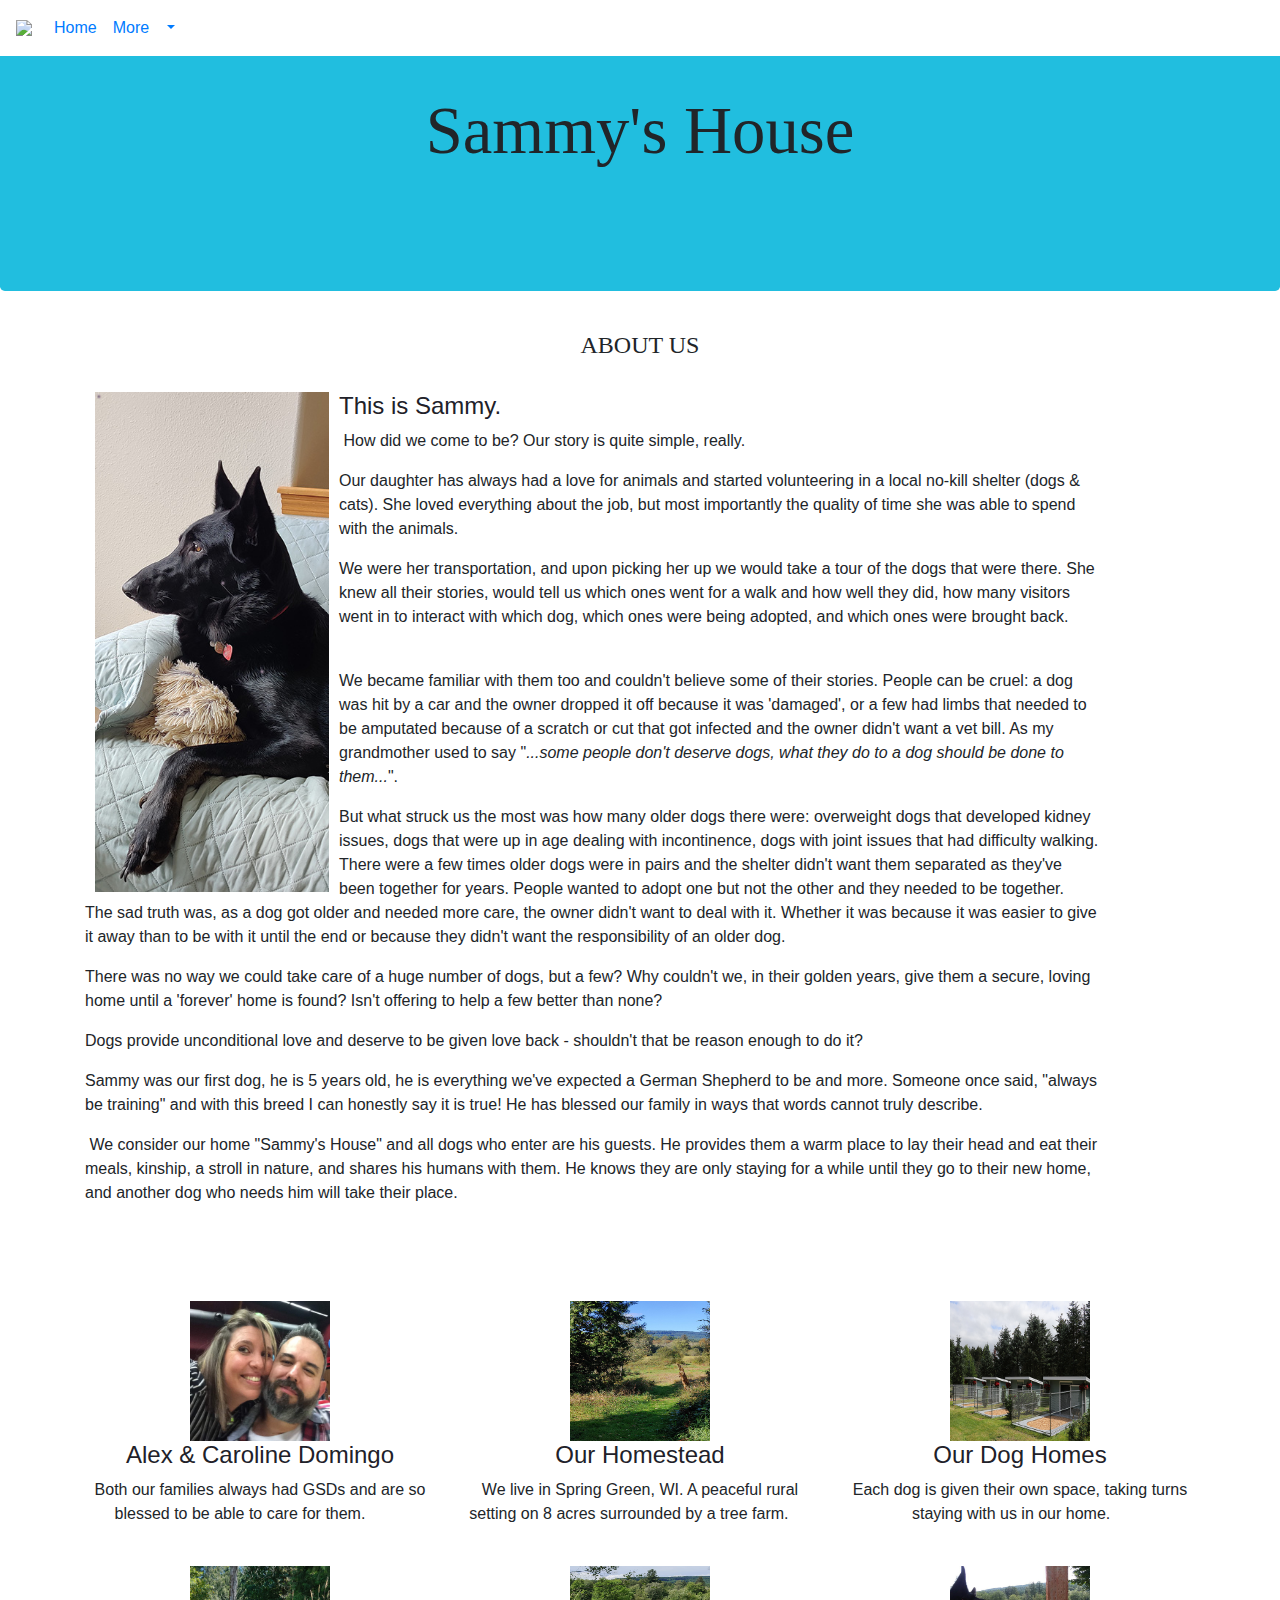
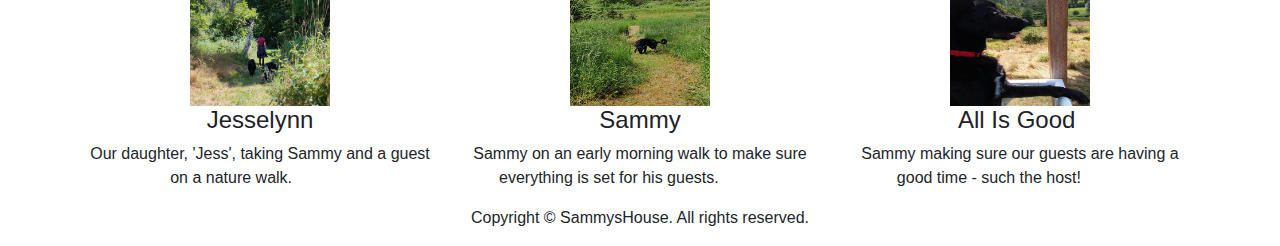
==== about.html @ f47571f6 "init upload [+]" ====
<!DOCTYPE html>
<html lang="en">
  <head>
    <meta charset="utf-8">
    <meta http-equiv="X-UA-Compatible" content="IE=edge">
    <meta name="viewport" content="width=device-width, initial-scale=1">
    <title>Bootstrap Agency Page Template</title>
    <!-- Bootstrap -->
    <link href="css/bootstrap-4.4.2.css" rel="stylesheet">
    <link href="css/style.css" rel="stylesheet" type="text/css">
  <!--The following script tag downloads a font from the Adobe Edge Web Fonts server for use within the web page. We recommend that you do not modify it.--><script>var __adobewebfontsappname__="dreamweaver"</script><script src="http://use.edgefonts.net/aclonica:n4:default.js" type="text/javascript"></script>
	<script src="https://ajax.googleapis.com/ajax/libs/jquery/3.5.1/jquery.min.js"></script>	  
  </head>
  <body>
    <nav class="navbar navbar-expand-lg navbar-fixed-top" style="background: #FFFFFF;  z-index: 9999">
      <img src="images/sammy3
				.jpg" style="width:30px"></img>
      <button class="navbar-toggler" type="button" data-toggle="collapse" data-target="#navbarSupportedContent" aria-controls="navbarSupportedContent" aria-expanded="false" aria-label="Toggle navigation"> <span class="navbar-toggler-icon"></span> </button>
      <div class="collapse navbar-collapse" id="navbarSupportedContent">
        <ul class="navbar-nav mr-auto">
          <li class="nav-item active"> <a class="nav-link" href="index.html">Home <span class="sr-only">(current)</span></a> </li>
          <li class="nav-item dropdown">
            <a class="nav-link dropdown-toggle" href="#" id="navbarDropdown" role="button" data-toggle="dropdown" aria-haspopup="true" aria-expanded="false"> More&nbsp;&nbsp; </a>
            <div class="dropdown-menu" aria-labelledby="navbarDropdown">
              <a class="dropdown-item" href="dogs.html">Dogs</a> <a class="dropdown-item" href="updates.html">Updates</a> <a class="dropdown-item" href="faq.html">FAQ</a><a class="dropdown-item" href="resources.html">Resources</a>
              <a class="dropdown-item" href="about.html">About Us</a> 
            </div>
          </li>
        </ul>
        <form class="form-inline my-2 my-lg-0">
        </form>
      </div>
    </nav>
    <header>
      <div class="jumbotron class=">
        <div class="container" background="color ">
          <div class="row">
            <div class="col-12">
<h1 class="text-center">&nbsp;</h1>
<h1 class="text-center" style="font-family: aclonica; font-style: normal; font-weight: 400; font-size: 50pt;">Sammy's House</h1>
<p class="text-center" style="font-family: Constantia, 'Lucida Bright', 'DejaVu Serif', Georgia, 'serif'; font-style: normal; font-weight: 400; font-size: 16pt;">&nbsp;</p>
</div>
          </div>
        </div>
      </div>
    </header>
    <section>
      <div class="container">
        <div class="row">
          <div class="col-lg-12 mb-4 mt-2 text-center">
            <h2>ABOUT US</h2>
          </div>
        </div>
      </div>
      <div class="container ">
        <div class="row">
          <div class="col-lg-4 col-md-6 col-sm-12 text-left col-xl-11"><a href="images/Sammy2.jpg"><a href="images/Sammy2.jpg"><img src="images/Sammy2.jpg" align="left" hspace="10" class="square img-fluid" style="width: 234px; height: 500px; data-holder-rendered="true"></a>
            <h3>This is Sammy.&nbsp;</h3>
            <p>&nbsp;How did we come to be? Our story is quite simple, really.</p>
<p>Our daughter has always had a love for animals and started volunteering in a local no-kill shelter (dogs &amp; cats). She loved everything about the job, but most importantly the quality of time she was able to spend with the animals.</p>
<p>We were her transportation, and upon picking her up we would take a tour&nbsp;of the dogs that were there. She knew all their stories, would tell us which ones went for a walk and how well they did, how many visitors went in to interact with which dog, which ones were being adopted, and which ones were brought back.&nbsp; &nbsp; &nbsp; &nbsp; &nbsp; &nbsp; &nbsp; </p>
            <p> We became familiar with them too and couldn't believe some of their stories. People can be cruel: a dog was hit by a car and the owner dropped it off because it was 'damaged', or a few had limbs that needed to&nbsp; be amputated because of a scratch or cut that got infected and the owner didn't want a vet bill. As my grandmother used to say "<em>...some people don't deserve dogs, what they do to a dog should be done to them...</em>".</p>
            <p>But what struck us the most was how many older dogs there were:&nbsp;overweight dogs that developed kidney issues, dogs that were up in age dealing with incontinence,  dogs with joint issues that had difficulty walking. There were a few times older dogs were in pairs and the shelter didn't want them separated as they've been together for years.              People wanted to adopt one but not the other and they needed to be together.&nbsp; The sad truth was, as a dog got older and needed more care, the owner didn't want to deal with it. Whether it was because it was easier to give it away than to be with it until the end or because they didn't want the responsibility of an older dog.&nbsp; &nbsp;&nbsp; </p>
            <p> There was no way we could take care of a huge number of dogs, but a few? Why couldn't we, in their golden years, give them a secure, loving home until a 'forever' home is found? Isn't offering to help a few better than none?&nbsp;</p>
            <p>Dogs provide unconditional love and deserve to be given love back - shouldn't that be reason enough to do it?&nbsp; &nbsp;&nbsp;</p>
            <p>Sammy was our first dog, he is 5 years old, he is everything we've expected a German Shepherd to be and more. Someone once said, "always be training" and with this breed I can honestly say it is true! He has blessed our family in ways that words cannot truly describe. </p>
            <p>&nbsp;We consider our home "Sammy's House" and all dogs who enter are his guests. He provides them a warm place to lay their head and eat their meals, kinship, a stroll in nature, and shares his humans with them. He knows  they are only staying for a while until they go to their new home, and another dog who needs him will take their place.&nbsp; &nbsp;</p>
<p>&nbsp;</p>
<p>&nbsp;</p>
          </div>
          <div class="col-lg-4 col-md-6 col-sm-12 text-center"> <a href="images/caro.jpg"><img class="square" alt="140x140" style="width: 140px; height: 140px;" src="images/caro.jpg" data-holder-rendered="true"></a>
            <h3>Alex &amp; Caroline Domingo</h3>
            <p>Both our families always had GSDs and are so blessed to be able to care for them.&nbsp; &nbsp; &nbsp; &nbsp; &nbsp;</p>
          </div>
          <div class="col-lg-4 col-md-6 col-sm-12 text-center"> <a href="images/Trail.jpg"><img class="square" alt="140x140" style="width: 140px; height: 140px;" src="images/Trail.jpg" data-holder-rendered="true"></a>
            <h3>Our Homestead</h3>
            <p>We live in Spring Green, WI. A peaceful rural setting on 8 acres surrounded by a tree farm.&nbsp; &nbsp; &nbsp; &nbsp; &nbsp; &nbsp; &nbsp; &nbsp; &nbsp; &nbsp; &nbsp; &nbsp; &nbsp; &nbsp;</p>
          </div>
          <div class="col-lg-4 col-md-6 col-sm-12 text-center"> <a href="images/doghomes.jpg"><img class="square" alt="140x140" style="width: 140px; height: 140px;" src="images/doghomes.jpg" data-holder-rendered="true"></a>
            <h3>Our Dog Homes</h3>
            <p>Each dog is given their own space, taking turns staying with us in our home.&nbsp; &nbsp;&nbsp;</p>
          </div>
          <div class="col-lg-4 col-md-6 col-sm-12 text-center"> <a href="images/jess3.jpg"><img class="square" alt="140x140" style="width: 140px; height: 140px;" src="images/jess3.jpg" data-holder-rendered="true"></a>
            <h3>Jesselynn</h3>
            <p>Our daughter, 'Jess', taking Sammy and a guest on a nature walk.&nbsp; &nbsp; &nbsp; &nbsp; &nbsp; &nbsp; &nbsp;</p>
          </div>
          <div class="col-lg-4 col-md-6 col-sm-12 text-center"> <a href="images/path .jpg"><img class="square" alt="140x140" style="width: 140px; height: 140px;" src="images/path .jpg" data-holder-rendered="true"></a>
            <h3>Sammy</h3>
            <p>Sammy on an early morning walk to make sure everything is set for his guests.&nbsp; &nbsp; &nbsp; &nbsp; &nbsp; &nbsp; &nbsp;&nbsp;</p>
          </div>
          <div class="col-lg-4 col-md-6 col-sm-12 text-center"> <a href="images/lookout.jpeg"><img class="square" alt="140x140" style="width: 140px; height: 140px;" src="images/lookout.jpeg" data-holder-rendered="true"></a>
            <h3>All Is Good&nbsp;</h3>
            <p>Sammy making sure our guests are having a good time - such the host!&nbsp; &nbsp; &nbsp; &nbsp; &nbsp; &nbsp; &nbsp;&nbsp;</p>
          </div>
        </div>
</div>
</section>
    <div class="container">
		<a id="mid"></a>    </div>
    <footer class="text-center">
      <div class="container">
        <div class="row">
          <div class="col-12">
            <p>Copyright © SammysHouse. All rights reserved.</p>
          </div>
        </div>
      </div>
    </footer>
    <!-- jQuery (necessary for Bootstrap's JavaScript plugins) --> 
    <script src="js/jquery-3.4.1.min.js"></script> 
    <!-- Include all compiled plugins (below), or include individual files as needed --> 
    <script src="js/popper.min.js"></script> 
    <script src="js/bootstrap-4.4.1.js"></script>
  </body>
</html>
---- css/style.css ----
@charset "utf-8";

.dropdown:hover .dropdown-menu {
    display: block;
    margin-top: 0; // remove the gap so it doesn't close
 }

.jumbotron .container .row .col-12 .text-center {
}

.text-italic {
}
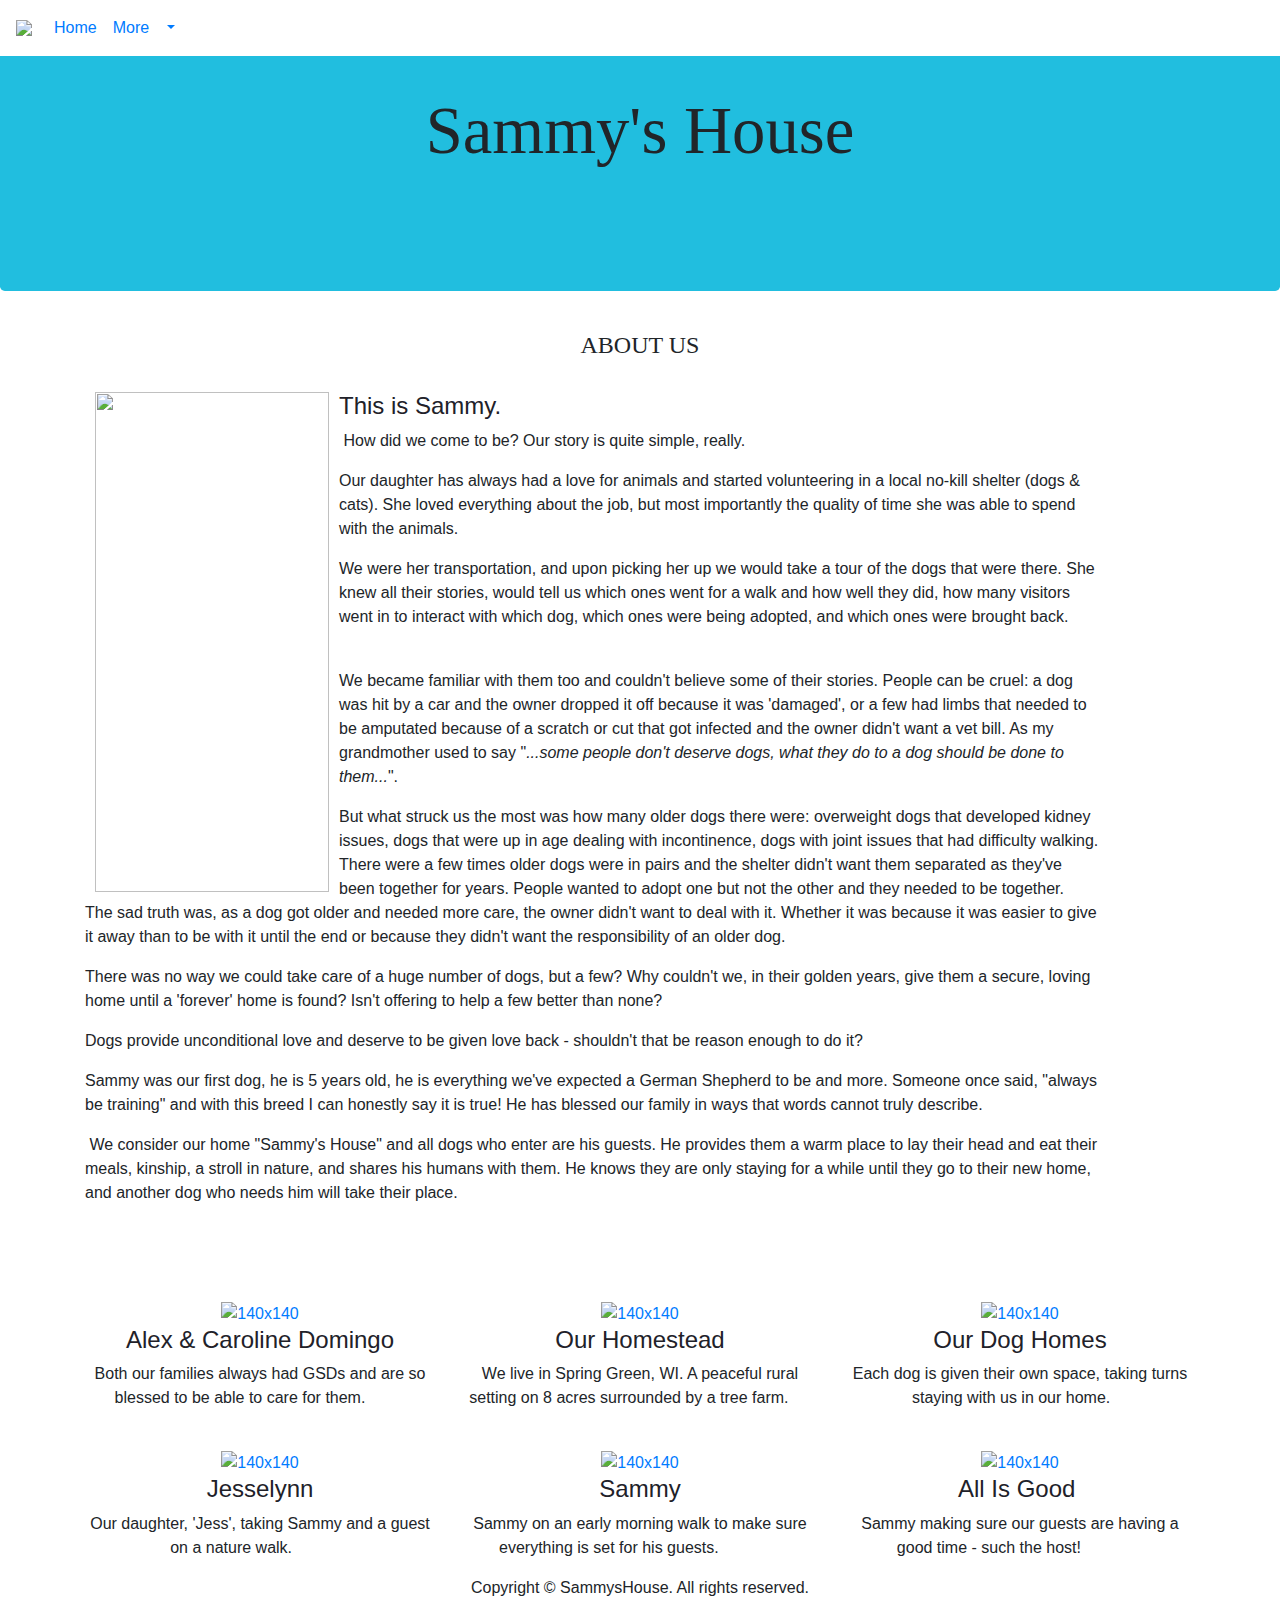
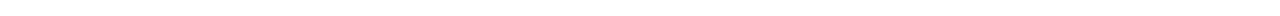
==== commit c2d1d08c: "fixed thumbnail Sammy (+)" ====
--- a/about.html
+++ b/about.html
@@ -13,8 +13,7 @@
   </head>
   <body>
     <nav class="navbar navbar-expand-lg navbar-fixed-top" style="background: #FFFFFF;  z-index: 9999">
-      <img src="images/sammy3
-				.jpg" style="width:30px"></img>
+      <img src="images/Sammy3.jpg" style="width:30px"></img>
       <button class="navbar-toggler" type="button" data-toggle="collapse" data-target="#navbarSupportedContent" aria-controls="navbarSupportedContent" aria-expanded="false" aria-label="Toggle navigation"> <span class="navbar-toggler-icon"></span> </button>
       <div class="collapse navbar-collapse" id="navbarSupportedContent">
         <ul class="navbar-nav mr-auto">
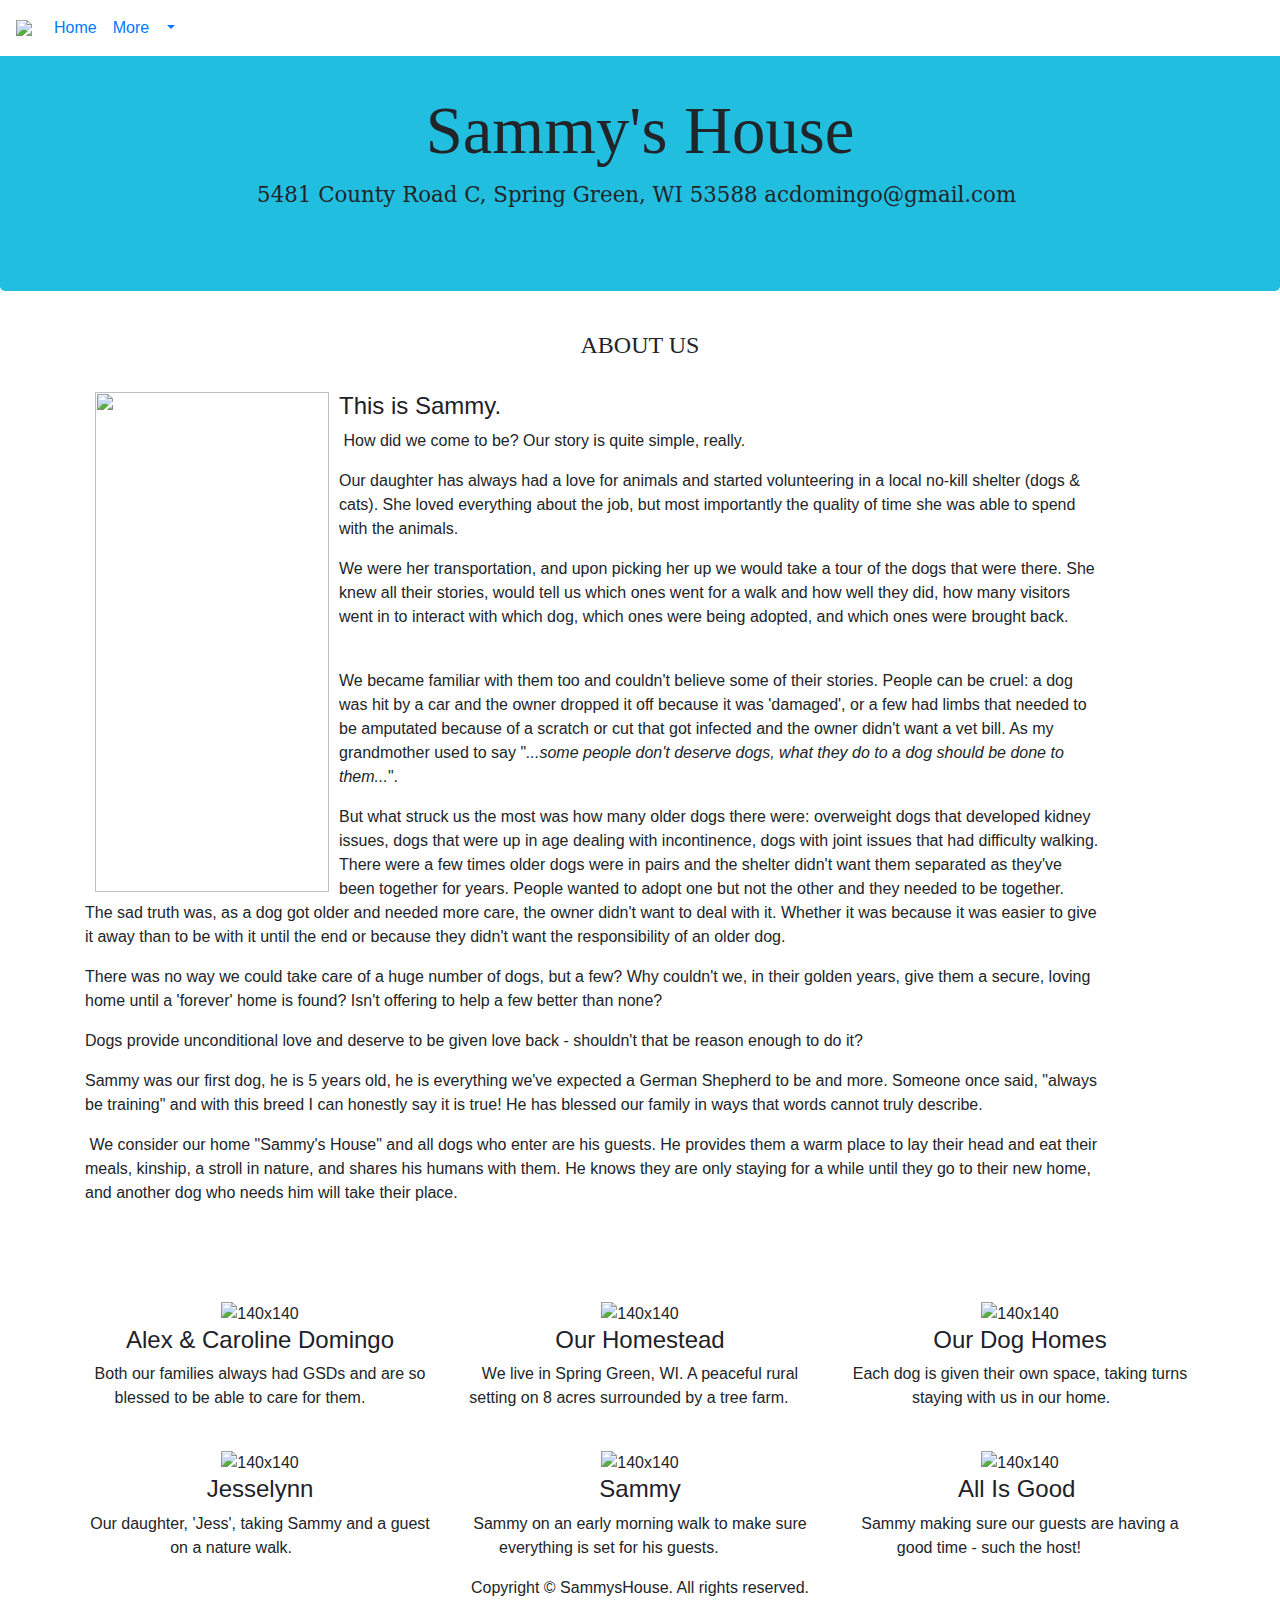
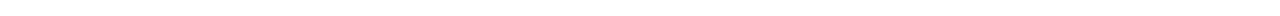
==== commit 763ca3d9: "removed path pix/add address" ====
--- a/about.html
+++ b/about.html
@@ -37,7 +37,7 @@
             <div class="col-12">
 <h1 class="text-center">&nbsp;</h1>
 <h1 class="text-center" style="font-family: aclonica; font-style: normal; font-weight: 400; font-size: 50pt;">Sammy's House</h1>
-<p class="text-center" style="font-family: Constantia, 'Lucida Bright', 'DejaVu Serif', Georgia, 'serif'; font-style: normal; font-weight: 400; font-size: 16pt;">&nbsp;</p>
+<p class="text-center" style="font-family: Constantia, 'Lucida Bright', 'DejaVu Serif', Georgia, 'serif'; font-style: normal; font-weight: 400; font-size: 16pt;">5481 County Road C, Spring Green, WI 53588 acdomingo@gmail.com&nbsp;</p>
 </div>
           </div>
         </div>
@@ -67,27 +67,27 @@
 <p>&nbsp;</p>
 <p>&nbsp;</p>
           </div>
-          <div class="col-lg-4 col-md-6 col-sm-12 text-center"> <a href="images/caro.jpg"><img class="square" alt="140x140" style="width: 140px; height: 140px;" src="images/caro.jpg" data-holder-rendered="true"></a>
+          <div class="col-lg-4 col-md-6 col-sm-12 text-center"> <a><img class="square" alt="140x140" style="width: 140px; height: 140px;" src="images/caro.jpg" data-holder-rendered="true"></a>
             <h3>Alex &amp; Caroline Domingo</h3>
             <p>Both our families always had GSDs and are so blessed to be able to care for them.&nbsp; &nbsp; &nbsp; &nbsp; &nbsp;</p>
           </div>
-          <div class="col-lg-4 col-md-6 col-sm-12 text-center"> <a href="images/Trail.jpg"><img class="square" alt="140x140" style="width: 140px; height: 140px;" src="images/Trail.jpg" data-holder-rendered="true"></a>
+          <div class="col-lg-4 col-md-6 col-sm-12 text-center"> <a><img class="square" alt="140x140" style="width: 140px; height: 140px;" src="images/Trail.jpg" data-holder-rendered="true"></a>
             <h3>Our Homestead</h3>
             <p>We live in Spring Green, WI. A peaceful rural setting on 8 acres surrounded by a tree farm.&nbsp; &nbsp; &nbsp; &nbsp; &nbsp; &nbsp; &nbsp; &nbsp; &nbsp; &nbsp; &nbsp; &nbsp; &nbsp; &nbsp;</p>
           </div>
-          <div class="col-lg-4 col-md-6 col-sm-12 text-center"> <a href="images/doghomes.jpg"><img class="square" alt="140x140" style="width: 140px; height: 140px;" src="images/doghomes.jpg" data-holder-rendered="true"></a>
+          <div class="col-lg-4 col-md-6 col-sm-12 text-center"> <a><img class="square" alt="140x140" style="width: 140px; height: 140px;" src="images/doghomes.jpg" data-holder-rendered="true"></a>
             <h3>Our Dog Homes</h3>
             <p>Each dog is given their own space, taking turns staying with us in our home.&nbsp; &nbsp;&nbsp;</p>
           </div>
-          <div class="col-lg-4 col-md-6 col-sm-12 text-center"> <a href="images/jess3.jpg"><img class="square" alt="140x140" style="width: 140px; height: 140px;" src="images/jess3.jpg" data-holder-rendered="true"></a>
+          <div class="col-lg-4 col-md-6 col-sm-12 text-center"> <a><img class="square" alt="140x140" style="width: 140px; height: 140px;" src="images/jess3.jpg" data-holder-rendered="true"></a>
             <h3>Jesselynn</h3>
             <p>Our daughter, 'Jess', taking Sammy and a guest on a nature walk.&nbsp; &nbsp; &nbsp; &nbsp; &nbsp; &nbsp; &nbsp;</p>
           </div>
-          <div class="col-lg-4 col-md-6 col-sm-12 text-center"> <a href="images/path .jpg"><img class="square" alt="140x140" style="width: 140px; height: 140px;" src="images/path .jpg" data-holder-rendered="true"></a>
+          <div class="col-lg-4 col-md-6 col-sm-12 text-center"> <a><img class="square" alt="140x140" style="width: 140px; height: 140px;" src="images/path .jpg" data-holder-rendered="true"></a>
             <h3>Sammy</h3>
             <p>Sammy on an early morning walk to make sure everything is set for his guests.&nbsp; &nbsp; &nbsp; &nbsp; &nbsp; &nbsp; &nbsp;&nbsp;</p>
           </div>
-          <div class="col-lg-4 col-md-6 col-sm-12 text-center"> <a href="images/lookout.jpeg"><img class="square" alt="140x140" style="width: 140px; height: 140px;" src="images/lookout.jpeg" data-holder-rendered="true"></a>
+          <div class="col-lg-4 col-md-6 col-sm-12 text-center"> <a><img class="square" alt="140x140" style="width: 140px; height: 140px;" src="images/lookout.jpeg" data-holder-rendered="true"></a>
             <h3>All Is Good&nbsp;</h3>
             <p>Sammy making sure our guests are having a good time - such the host!&nbsp; &nbsp; &nbsp; &nbsp; &nbsp; &nbsp; &nbsp;&nbsp;</p>
           </div>
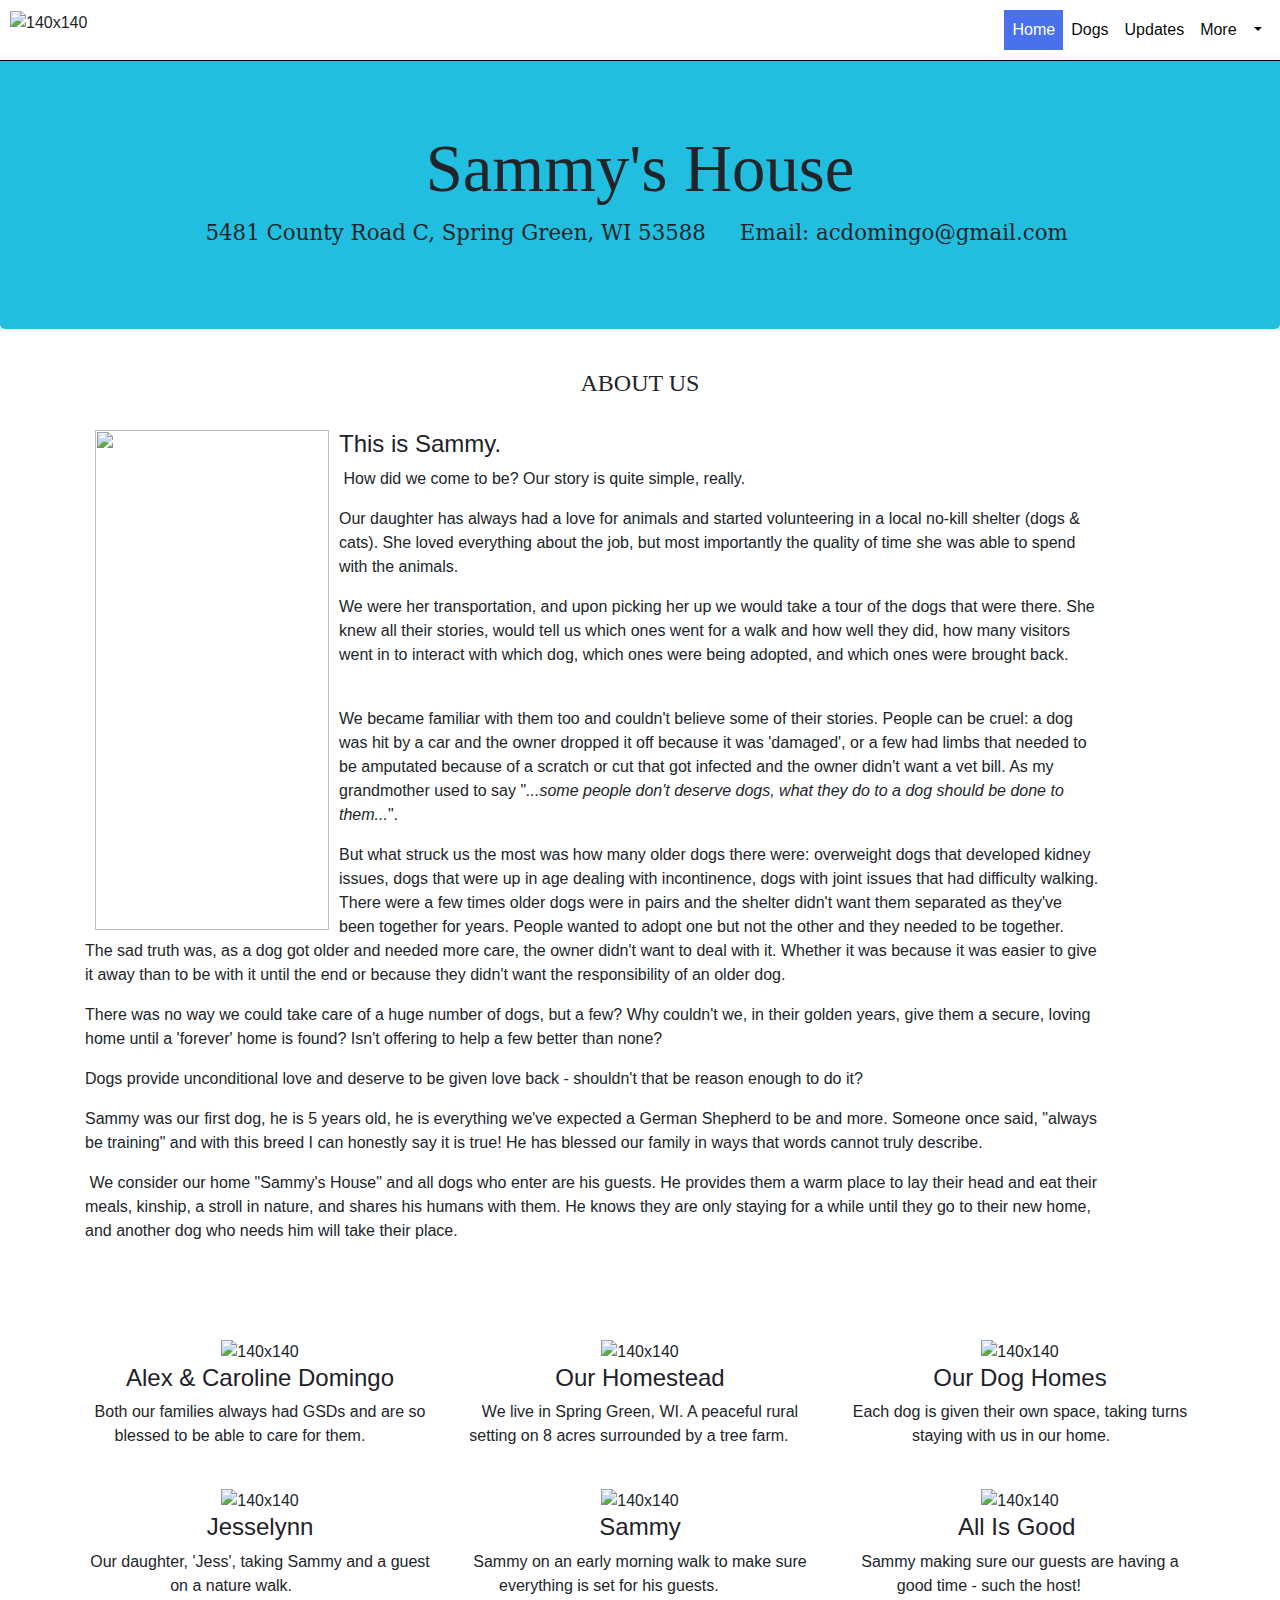
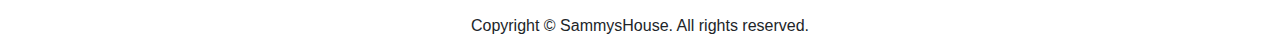
==== commit 40c69ba6: "navbar fixes [+]" ====
--- a/about.html
+++ b/about.html
@@ -4,40 +4,27 @@
     <meta charset="utf-8">
     <meta http-equiv="X-UA-Compatible" content="IE=edge">
     <meta name="viewport" content="width=device-width, initial-scale=1">
-    <title>Bootstrap Agency Page Template</title>
+    <title>Sammy's House</title>
     <!-- Bootstrap -->
     <link href="css/bootstrap-4.4.2.css" rel="stylesheet">
     <link href="css/style.css" rel="stylesheet" type="text/css">
   <!--The following script tag downloads a font from the Adobe Edge Web Fonts server for use within the web page. We recommend that you do not modify it.--><script>var __adobewebfontsappname__="dreamweaver"</script><script src="http://use.edgefonts.net/aclonica:n4:default.js" type="text/javascript"></script>
 	<script src="https://ajax.googleapis.com/ajax/libs/jquery/3.5.1/jquery.min.js"></script>	  
+  <script src="js/scripts.js"></script>
   </head>
   <body>
-    <nav class="navbar navbar-expand-lg navbar-fixed-top" style="background: #FFFFFF;  z-index: 9999">
-      <img src="images/Sammy3.jpg" style="width:30px"></img>
-      <button class="navbar-toggler" type="button" data-toggle="collapse" data-target="#navbarSupportedContent" aria-controls="navbarSupportedContent" aria-expanded="false" aria-label="Toggle navigation"> <span class="navbar-toggler-icon"></span> </button>
-      <div class="collapse navbar-collapse" id="navbarSupportedContent">
-        <ul class="navbar-nav mr-auto">
-          <li class="nav-item active"> <a class="nav-link" href="index.html">Home <span class="sr-only">(current)</span></a> </li>
-          <li class="nav-item dropdown">
-            <a class="nav-link dropdown-toggle" href="#" id="navbarDropdown" role="button" data-toggle="dropdown" aria-haspopup="true" aria-expanded="false"> More&nbsp;&nbsp; </a>
-            <div class="dropdown-menu" aria-labelledby="navbarDropdown">
-              <a class="dropdown-item" href="dogs.html">Dogs</a> <a class="dropdown-item" href="updates.html">Updates</a> <a class="dropdown-item" href="faq.html">FAQ</a><a class="dropdown-item" href="resources.html">Resources</a>
-              <a class="dropdown-item" href="about.html">About Us</a> 
-            </div>
-          </li>
-        </ul>
-        <form class="form-inline my-2 my-lg-0">
-        </form>
-      </div>
-    </nav>
+    <!--loads navbar-->
+    <div class="customNav">
+    </div>
+
     <header>
-      <div class="jumbotron class=">
-        <div class="container" background="color ">
+      <div class="jumbotron" style="background-color:#21BEDF; margin-top: 38px;">
+        <div class="container">
           <div class="row">
             <div class="col-12">
 <h1 class="text-center">&nbsp;</h1>
 <h1 class="text-center" style="font-family: aclonica; font-style: normal; font-weight: 400; font-size: 50pt;">Sammy's House</h1>
-<p class="text-center" style="font-family: Constantia, 'Lucida Bright', 'DejaVu Serif', Georgia, 'serif'; font-style: normal; font-weight: 400; font-size: 16pt;">5481 County Road C, Spring Green, WI 53588 acdomingo@gmail.com&nbsp;</p>
+<p class="text-center" style="font-family: Constantia, 'Lucida Bright', 'DejaVu Serif', Georgia, 'serif'; font-style: normal; font-weight: 400; font-size: 16pt;">5481 County Road C, Spring Green, WI 53588&nbsp; &nbsp; &nbsp;Email: acdomingo@gmail.com&nbsp;</p>
 </div>
           </div>
         </div>
@@ -53,7 +40,7 @@
       </div>
       <div class="container ">
         <div class="row">
-          <div class="col-lg-4 col-md-6 col-sm-12 text-left col-xl-11"><a href="images/Sammy2.jpg"><a href="images/Sammy2.jpg"><img src="images/Sammy2.jpg" align="left" hspace="10" class="square img-fluid" style="width: 234px; height: 500px; data-holder-rendered="true"></a>
+          <div class="col-lg-4 col-md-6 col-sm-12 text-left col-xl-11"><a href="images/Sammy2.jpg"><img src="images/Sammy2.jpg" align="left" hspace="10" class="square img-fluid" style="width: 234px; height: 500px; data-holder-rendered="true"></a>
             <h3>This is Sammy.&nbsp;</h3>
             <p>&nbsp;How did we come to be? Our story is quite simple, really.</p>
 <p>Our daughter has always had a love for animals and started volunteering in a local no-kill shelter (dogs &amp; cats). She loved everything about the job, but most importantly the quality of time she was able to spend with the animals.</p>
--- a/css/style.css
+++ b/css/style.css
@@ -11,3 +11,20 @@
 .text-italic {
 }
 
+.navbar-light .navbar-toggler {
+    color: rgba(0, 0, 0, 0.5);
+    border-color: rgba(0, 0, 0, 0.788);
+    float: right;
+}
+
+.navbar-light .navbar-nav .nav-link {
+    color: rgba(0, 0, 0, 0.973);
+  }
+
+  .navbar-light .navbar-nav .show > .nav-link,
+.navbar-light .navbar-nav .active > .nav-link,
+.navbar-light .navbar-nav .nav-link.show,
+.navbar-light .navbar-nav .nav-link.active {
+  background-color: rgba(55, 97, 236, 0.9);
+  color:rgb(255, 255, 255)
+}
